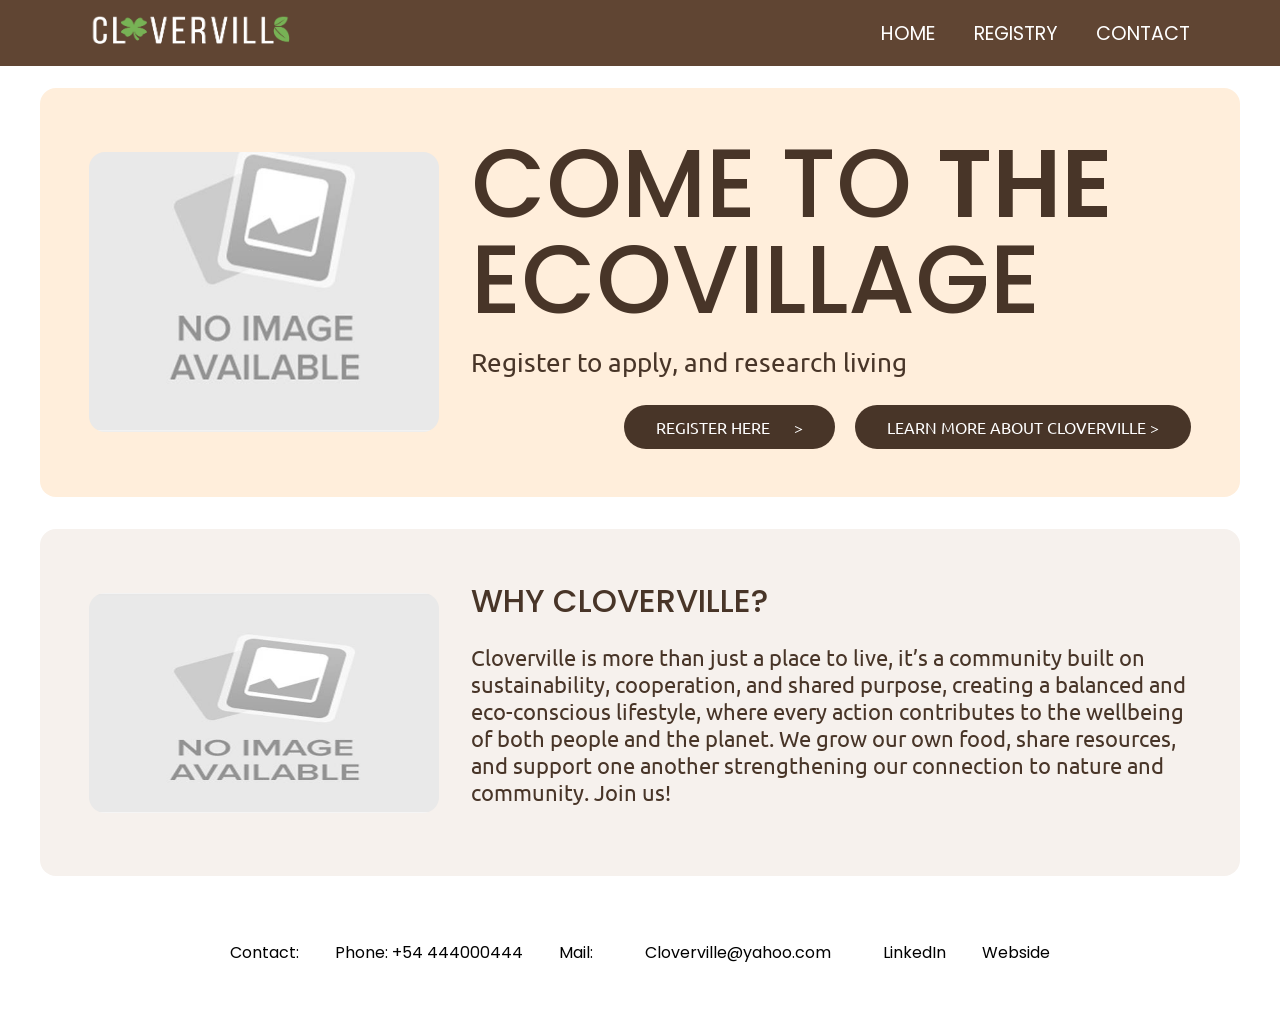
==== index.html @ 9afccfab "s" ====
<!DOCTYPE html>
<html lang="en">
<head>
    <meta charset="UTF-8">
    <meta name="viewport" content="width=device-width, initial-scale=1.0">
    <title>Home</title>
    <link rel="stylesheet" href="CSS/style.css">
</head>
<body>
    <aside> <!-- this is for the navbar, aside instead of header to be able to move it around-->
        <nav class="navbar">
      <ul>
        <li><a href="index.html"><img class="navbarImg" alt="Logo-in-the-navigation-bar" height="35" width ="200" src = "IMG/CLOVERVILLE.png"></a></li> <!--by pressing the logo you can go back home-->
        <li><a href="index.html">HOME</a></li>
        <li><a href="registry.html">REGISTRY</a></li>
        <li><a href="#contact">CONTACT</a></li>
      </ul>
    </nav>
    </aside>

<header>
     <div class="flex-container"><!--arrange the content side by side-->
     <img alt="picture-of-cloverville-for-Introduction" height="280" width="350" src="IMG/No_Image_Available.jpg">
     <div class="text-container"><!-- group the text into a container-->
         <h1> COME TO <span class="bold-text">THE</span> ECOVILLAGE</h1>
     <!--span (inline container) is used to mark bolder that the rest of the title, made in the css -->
            <p id="subtitle">Register to apply, and research living</p>
         <div class="button-container"> <!--Aligns buttons-->
         <a href="registry.html" class="cta-button">REGISTER HERE &emsp; ></a>
        <a href="#Section" class="cta-button">LEARN MORE ABOUT CLOVERVILLE ></a>
        <!--Cta == call to action button-->
        </div>
     </div>
     </div>
</header>

   
 <section>
    <div class="flex-container">
    <img alt="picture-of-cloverville" height="220" width="350" src="IMG/No_Image_Available.jpg"> 
     <div class="text-container">
        <h3>WHY CLOVERVILLE?</h3>
        <p>Cloverville is more than just a place to live, it’s a community built on sustainability, cooperation, and shared purpose, creating a balanced and eco-conscious lifestyle, where every action contributes to the wellbeing of both people and the planet. We grow our own food, share resources, and support one another strengthening our connection to nature and community. Join us!</p>
    </div>
    
    </div>

 </section>

<footer id="contact">
    <span>Contact:</span><!--span is in line, no like a paragraph-->
    <span>Phone: +54 444000444</span>
    <span>Mail:</span>
    <span><a href="mailto:Cloverville@yahoo.com">Cloverville@yahoo.com</a></span>
    <a href="#">LinkedIn</a>
    <a href="#">Webside</a>
</footer>



</body>

</html>
---- CSS/style.css ----
@import url('https://fonts.googleapis.com/css2?family=Ubuntu:ital,wght@0,300;0,400;0,500;0,700;1,300;1,400;1,500;1,700&display=swap');

@import url('https://fonts.googleapis.com/css2?family=Poppins:ital,wght@0,100;0,200;0,300;0,400;0,500;0,600;0,700;0,800;0,900;1,100;1,200;1,300;1,400;1,500;1,600;1,700;1,800;1,900&display=swap');
:root{
    /* define css variables, store colors in a central place; no need to repeat color codes all the time, etc}*/
    --section1-base: #ffeedb;
    --section2-base: #f6f1ed;
    --navbar-base: #604533;
    --navbar-text-and-base:#fff;
    --text1-and-buttons: #483528;
    --text2: #d9d9d9;
    --text-box:#f6f1ed;
    --footer: #000000;
    
}


* {
    margin: 0;
    padding: 0;
    box-sizing: border-box;
    /* border box make sure padding and borders dont mess up the size calc*/
    /*removed default starts using universal selector*/
}

html{
    /* defines the style of the whole page*/
    font-family: "Ubuntu", "Alumni Sans", sans-serif;
    color: var(--text1-and-buttons);
    /* var is variable */
}
   

body {
    padding: 2em 0 ; 
    background-color: var(--navbar-text-and-base);
}


h1, h2, h3 {
     font-family: "Poppins", sans-serif;

}


p{
    font-size: 1.4rem;
}

h1{
    font-size: 6rem;/* ensure consistem font size*/
    margin-bottom: 0.2em;
    font-weight: 410;
    line-height: 1;
}

.bold-text {
    font-weight: 600; 
}


aside
{
    position: fixed;/*makes it stay*/
    top: 0; /*puts it on the top*/
    width: 100%; /*full width of the page*/
    background-color: var(--navbar-base);
    z-index: 1000;/*z index comtrols the frist layers, its a bigg number to make sure it stays on top*/
    padding: 0.6em 1em;
    
    font-size: 1.2rem;
}

nav{
    margin: 0 auto;
    width: min(1100px, 100%)
    /*nav bar can grow until 1100px but never widter than the screen size*/  
}

nav ul {
    display: flex; /*turns it into a horizontal row*/
    align-items: center;
    list-style-type: none; /*removes the bullet points*/
    gap: 2em;
    justify-content: flex-end;
}

nav li:first-child{
    margin-right: auto;
    
}

nav a {
    text-decoration: none;/*removes under line*/
    color: var(--navbar-text-and-base);
    font-family: "Poppins", sans-serif;
 }

 nav a:hover { 
    /*when the cursor is over an element*/
    text-decoration: underline;

 }

nav a:visited {
  color: var(--text-box);
}

nav a:active {
  color: var(--navbar-text-and-base);
  text-decoration: underline;
}

header, section {
    margin: 2em auto; /* adds vertical spacing and centers*/
    width: min(75em, 100%);/*element can grow up to 753m but dont overflow*/
    padding: min(3em, 15%);/*2em by default and 15% on smaller screens*/
    border-radius: 1em;/*rounded corners*/

}

header
{
    margin-top: 3.5em; /*separates from the navbar*/
    background-color: var(--section1-base);
}

#subtitle {
    font-size: 1.6rem;
}

.flex-container {
    display: flex;
    justify-content: center;
    align-items: center;
    flex-wrap: wrap; /*allows the content to stack*/
    gap: 2em; /*space between image and text container*/
    
}

header img{
    max-width: 100%;/*never overflows its container*/
    border-radius: 1em;
    object-fit: cover; /*image fills its area without streaching*/
    object-position: bottom; /*if cropping happends starts from bottom*/
}


.text-container {
    flex: 0 1 45em; /* 0 means it cant grow, 1 means it can shrink, 45em is the max width*/
    
}

.text-container p {
    margin: 0 0 1em 0;
}


.cta-button {
    display: inline-block; /*allows padding and width*/
    text-decoration: none;
    color: var(--navbar-text-and-base);
    font-size: 1em;
    background-color: var(--text1-and-buttons);
    padding: .75em 2em;
    border-radius: 3em;
    margin-left: 1em;
    
}

.button-container {
  text-align: right;
  margin-top: 1em;
}

section {
    background-color: var(--section2-base);
    padding: 3em  min(2em);/*top and bottom fixed, left and right responsive*/
    text-align:left;
}


section img {
     max-width: 100%;/*never overflows its container*/
     border-radius: 1em;
}

h3{
    font-size: 2rem;
    font-weight: 450;
    margin-bottom: 0.6em;
}

section p{
    margin-top: 1em;
    
}


footer{
    padding-top: 2em;
    padding-bottom: 1.5em;
    text-align: center;
}

footer a, footer span{
    margin: 0 1em;
    text-decoration: none;
    color: var(--footer);
    font-family: "Poppins", sans-serif;

}

footer a:hover {/*when mouse touches*/
    text-decoration: underline;
    
}

/*         --------------------------------------------------------------      */

h2{
    font-size: 3rem;
    font-weight: 450;
    margin-bottom: 0.6em;
}

h4{
     font-size: 1.2rem;
    font-weight: 500;
}
.container {
    max-width: 1200px;
    margin: 3em auto; 
    display: grid;
    grid-template-columns: 2fr 3fr; /* LEFT - RIGHT */
    
    gap: 40px;
    padding: 10px 40px;
}

/* LEFT SIDE (image + text box) */
.left-box 
{
    background-color: var(--section2-base);
    border-radius: 20px;
    padding: 20px;
    
}

.left-box img 
{
    width: 100%;
    height: auto;
    border-radius: 20px;
    margin-bottom: 1.2em;
}

.left-box p
{   
   text-align: left;
   margin: 0.5em ;
   font-size: 24px;
   line-height: 2em ;
}

/* RIGHT SIDE (form box) */


.form-box {
    background-color: var(--section1-base);
    padding: 40px 50px;
    border-radius: 20px;
    font-size: 1.2rem;
}


label { /* Align label and input on same line */
  display: flex;
  align-items: center;
  justify-content: space-between;
  font-weight: 400;
}

.choose-one-line {
    display: flex;
    gap: 20px; /* space between yes/no */
    align-items: center;
}
.choose-one-line label {
    display: inline; /* keep label inline with the input */
    margin: 0;
}

.agreements label
{
    font-size: 0.8em;
}

/* Input fields styling */
input[type="text"],
input[type="date"],
input[type="tel"],
input[type="email"],
input[type="number"],
select,
textarea {
    width: 75%;
    padding: 8px;
    border: 1px solid var(--footer);
    font-size: 0.9rem;
    font-family: "Poppins", sans-serif;
    color: var(--text2);
}

::placeholder{
    color: var(--text2)
}


/* Buttons */
input[type="submit"] {
    background-color: var(--navbar-base);
    color: var(--navbar-text-and-base);
    padding: 10px 25px;
    border-radius: 16px;
    border: none;
    cursor: pointer;
    font-size: 0.9rem;

}

input[type="submit"]:hover {
    background-color:var(--text1-and-buttons);
}

hr{
  border: none; /* Remove default border */
  height: 2px; /* Set desired height */
  background-color: #000000;
}

/* --------------------------------------------------------------------------------------------------*/
@media screen and (min-width: 769px) and (max-width: 1024px) {
  body {
    margin: auto;
    margin-left: 0;
    margin-right: 0;
  }

  aside {
    width: 100%;
  }


  header,
  section {
    width: 95%;
  }

  footer {
    width: 100%;
  }

  .container {
    width: 95%;
  }
}

@media screen and (max-width: 768px) {
  body {
    margin: auto;
    margin-left: 0;
    margin-right: 0;
  }
  aside {
    width: 100%;
   
  }

  header,
  section {
    width: 95%;
  }

  h1 {
    font-size: 60px;
  }

  #subtitle {
    font-size: 15px;
  }

  .button-container {
    font-size: 15px;
  }

  p {
    font-size: 18px;
  }

  footer {
    width: 100%;
    font-size: 13px;
  }

  .container {
    display: flex;
    flex-direction: column;
    margin-bottom: 1.5%;
  }

  .left-box {
    display: flex;
    flex-direction: row;
    width: 100%;
    
  }

  .left-box p{
    padding: 2%;
  }

  .right-box {
    width: 80%;
  }

  .container p {
    font-size: 15px;
  }

  .container img {
    width: 30%;
    height: 10%;
    margin-top: 2.5%;
  }

  h2 {
    font-size: 35px;
  }

  label {
    font-size: 15px;
  }

  .navbarImg{
    width: 100%;
    max-width: 200px;
    height: auto;
  }

}

@media screen and (max-width: 650px){

   h1 {
    font-size: 40px;
  }

  #subtitle {
    font-size: 10px;
  }

  .button-container {
    font-size: 7px;
    
  }

  p {
    font-size: 10px;
  }


  .left-box img{
    display: none;
  }

  .left-box {
    display: flex;
    flex-direction: row;
    width: 340px;
    
  }

  .form-box
  {
    flex-direction: row;
    width: 340px;
    
  }

  aside {
  font-size: 0.8em;
  }

   .navbarImg{
    width: 100%;
    max-width: 100px;
    height: auto;
  }
}


@media screen and (max-width: 650px){
  .left-box img{
    display: none;
  }

}
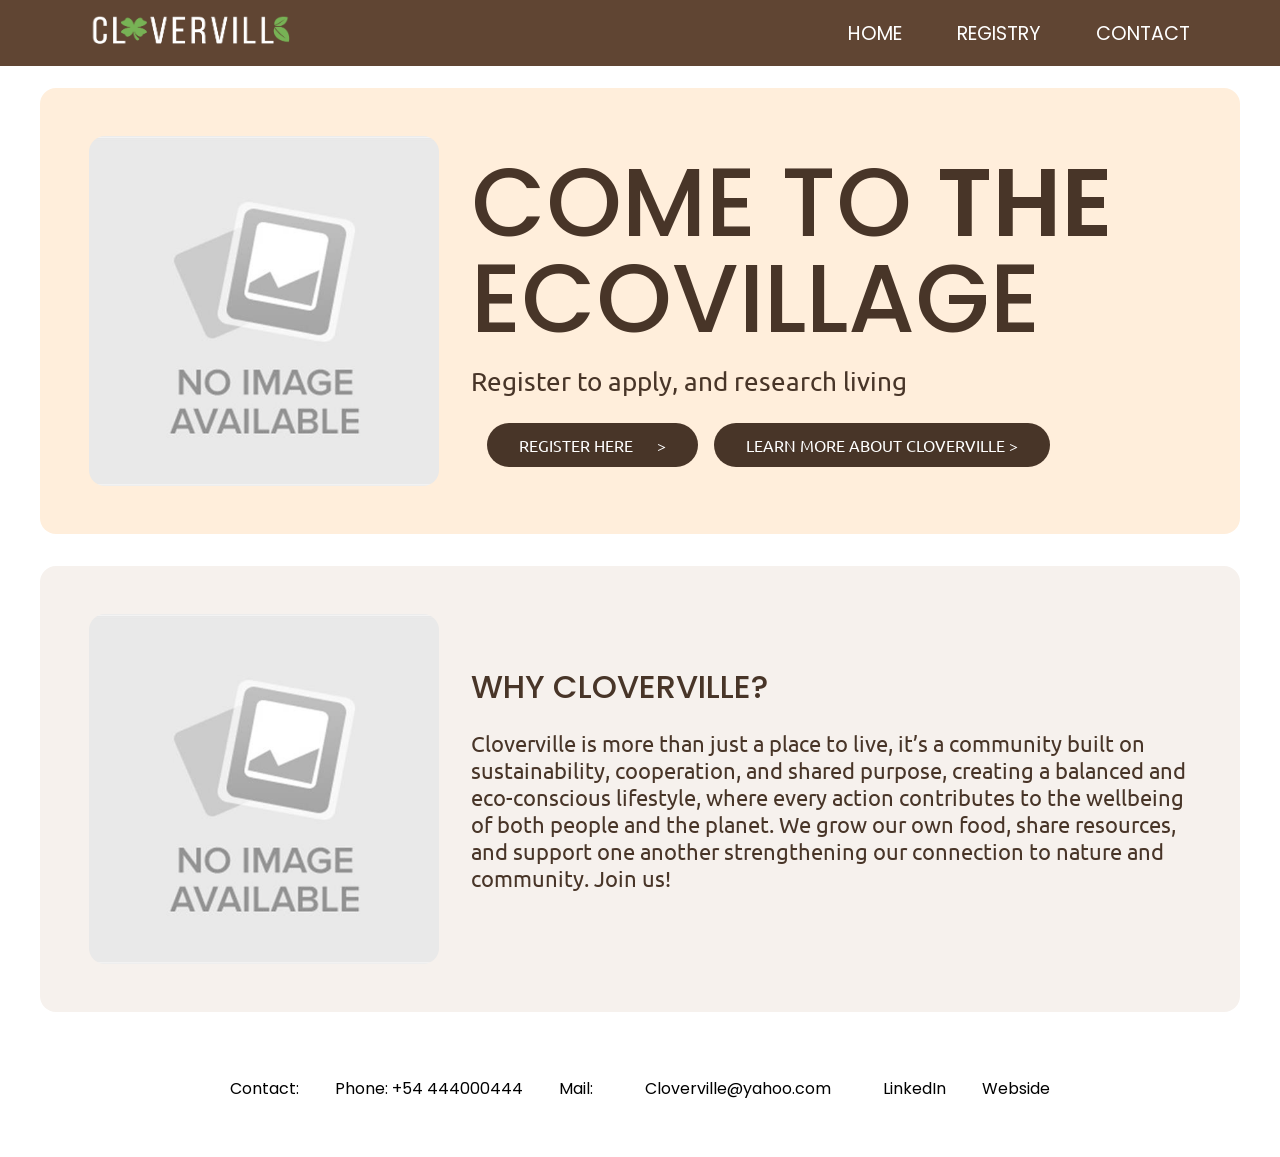
==== commit e5758581: "Feedback Edits" ====
--- a/index.html
+++ b/index.html
@@ -61,13 +61,3 @@
 </body>
 
 </html>
-
-
-
-
-
-
-
-
-
-
--- a/CSS/style.css
+++ b/CSS/style.css
@@ -81,7 +81,7 @@
     display: flex; /*turns it into a horizontal row*/
     align-items: center;
     list-style-type: none; /*removes the bullet points*/
-    gap: 2em;
+    gap: 5%;
     justify-content: flex-end;
 }
 
@@ -89,6 +89,10 @@
     margin-right: auto;
     
 }
+
+/* nav li{
+  width: 25%;
+} */
 
 nav a {
     text-decoration: none;/*removes under line*/
@@ -136,6 +140,10 @@
     flex-wrap: wrap; /*allows the content to stack*/
     gap: 2em; /*space between image and text container*/
     
+}
+
+.flex-container img{
+  height: auto;
 }
 
 header img{
@@ -169,6 +177,8 @@
 }
 
 .button-container {
+  display: flex;
+  flex-direction: space-between;
   text-align: right;
   margin-top: 1em;
 }
@@ -309,11 +319,16 @@
     border: 1px solid var(--footer);
     font-size: 0.9rem;
     font-family: "Poppins", sans-serif;
-    color: var(--text2);
+    color: var(--footer);
 }
 
 ::placeholder{
     color: var(--text2)
+}
+
+label::after{
+  content: '*';
+  color: red;
 }
 
 
@@ -406,6 +421,7 @@
   .container {
     display: flex;
     flex-direction: column;
+    align-items: center;
     margin-bottom: 1.5%;
   }
 
@@ -506,3 +522,4 @@
   }
 
 }
+
